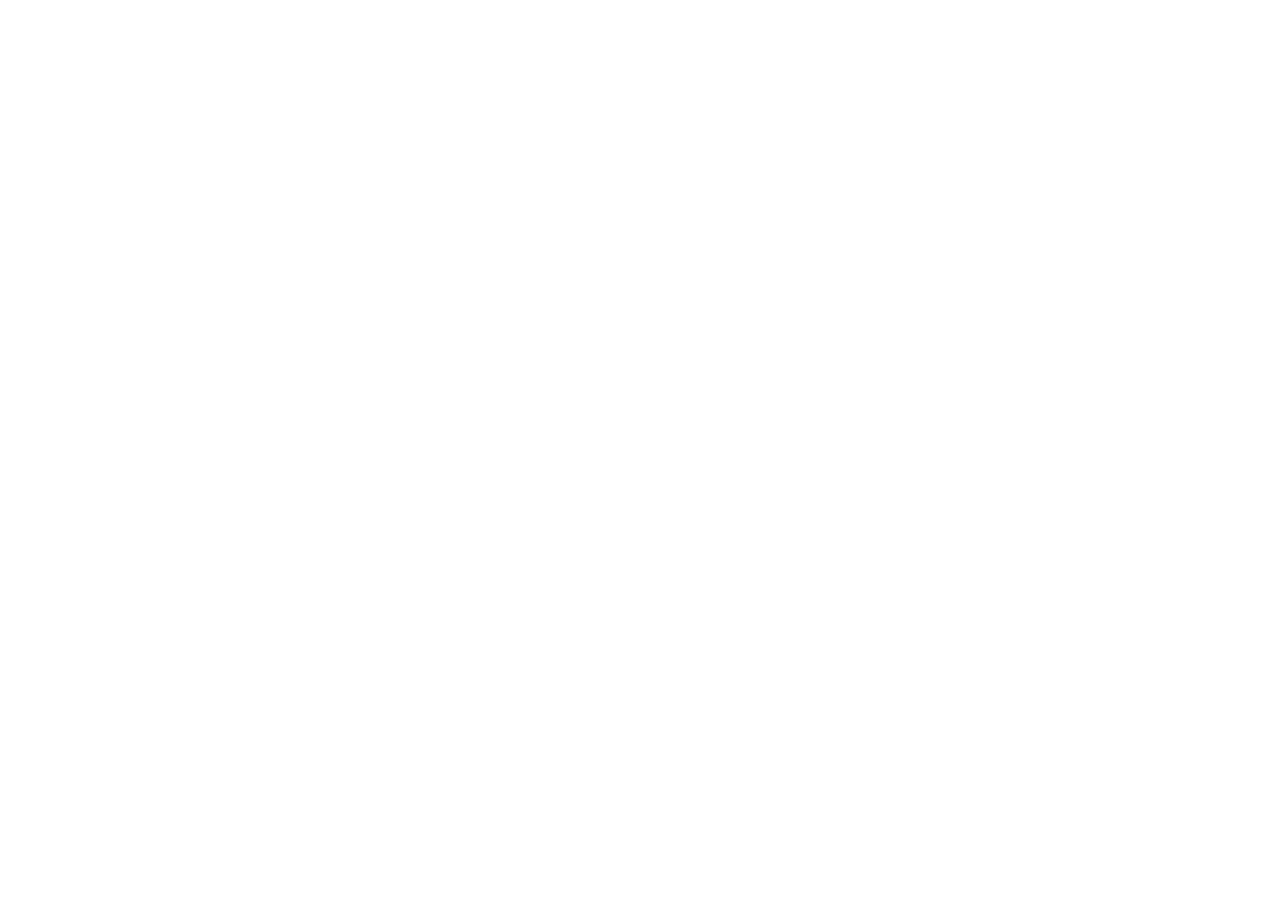
==== index.html @ 26d27ae2 "First commit" ====
<!DOCTYPE html>
<html lang="en">
<head>
    <meta charset="UTF-8">
    <meta http-equiv="X-UA-Compatible" content="IE=edge">
    <meta name="viewport" content="width=device-width, initial-scale=1.0">
    <title>Document</title>
</head>
<body>
    
</body>
</html>
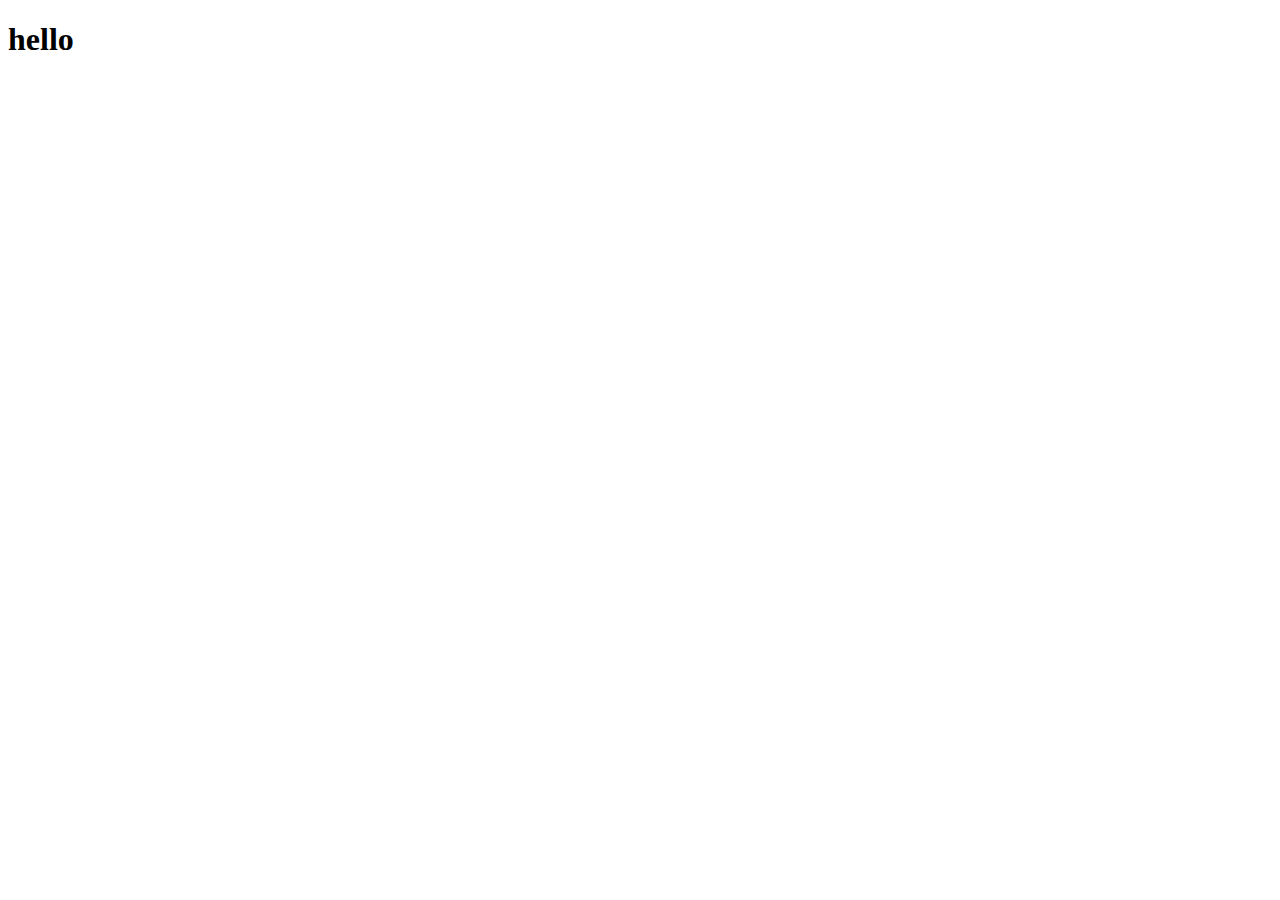
==== commit d4eb4488: "Dashbod Design is added" ====
--- a/index.html
+++ b/index.html
@@ -7,6 +7,6 @@
     <title>Document</title>
 </head>
 <body>
-    
+   <h1>hello</h1>
 </body>
 </html>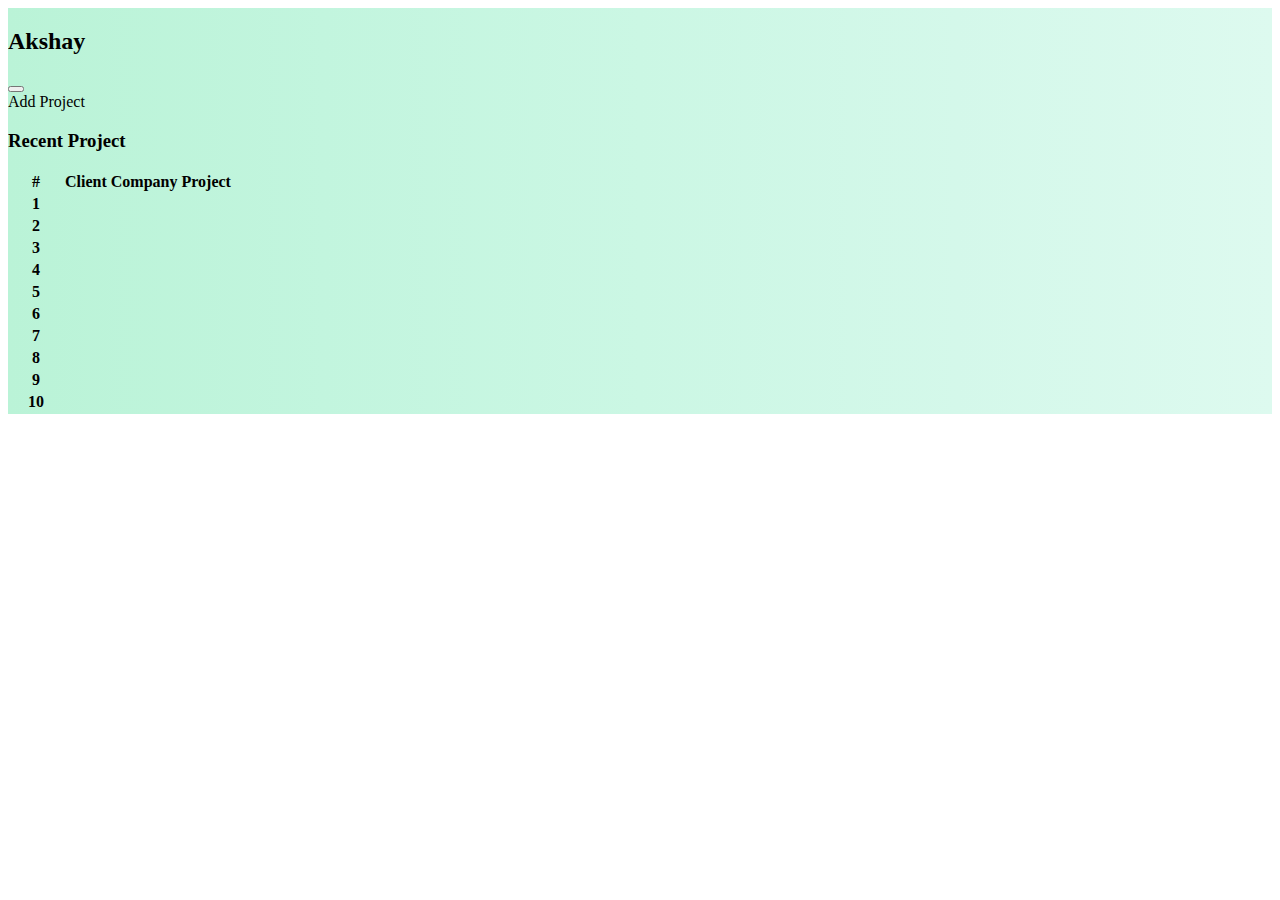
==== commit 659d4799: "Dashbord Updated" ====
--- a/index.html
+++ b/index.html
@@ -1,12 +1,217 @@
 <!DOCTYPE html>
 <html lang="en">
+
 <head>
     <meta charset="UTF-8">
     <meta http-equiv="X-UA-Compatible" content="IE=edge">
     <meta name="viewport" content="width=device-width, initial-scale=1.0">
-    <title>Document</title>
+    <link href="https://cdn.jsdelivr.net/npm/bootstrap@5.0.2/dist/css/bootstrap.min.css" rel="stylesheet"
+        integrity="sha384-EVSTQN3/azprG1Anm3QDgpJLIm9Nao0Yz1ztcQTwFspd3yD65VohhpuuCOmLASjC" crossorigin="anonymous">
+    <link rel="stylesheet" href="https://cdnjs.cloudflare.com/ajax/libs/font-awesome/6.3.0/css/all.min.css"
+        integrity="sha512-SzlrxWUlpfuzQ+pcUCosxcglQRNAq/DZjVsC0lE40xsADsfeQoEypE+enwcOiGjk/bSuGGKHEyjSoQ1zVisanQ=="
+        crossorigin="anonymous" referrerpolicy="no-referrer" />
+    <link rel="stylesheet" href="style.css">
+    <title>Akshay</title>
 </head>
+
 <body>
-   <h1>hello</h1>
+    <div class="d-flex" id="wrapper">
+        <!-- <div class="bg-white" id="sidebar-wrapper">
+            <div class="sidebar-heading text-center py-4 primary-text fs-4 fw-bold text-uppercase border-bottom">
+                <i class="fas fa-user-secret me-2"></i> Codersbite
+            </div>
+            <div class="list-group list-group-flush my-3">
+                <a href="#" class="list-group-item list-group-item-action bg-transparent second-text active">
+                    <i class="fas fa-tachometer-alt me-2"></i>Dashboard
+                </a>
+                <a href="#" class="list-group-item list-group-item-action bg-transparent second-text fw-bold">
+                    <i class="fas fa-project-diagram me-2"></i>Projects
+                </a>
+                <a href="#" class="list-group-item list-group-item-action bg-transparent second-text fw-bold">
+                    <i class="fas fa-chart-line me-2"></i>Analytics
+                </a>
+                <a href="#" class="list-group-item list-group-item-action bg-transparent second-text fw-bold">
+                    <i class="fas fa-paperclip me-2"></i>Reports
+                </a>
+                <a href="#" class="list-group-item list-group-item-action bg-transparent second-text fw-bold">
+                    <i class="fas fa-comment-dots me-2"></i>Chat
+                </a>
+                <a href="#" class="list-group-item list-group-item-action bg-transparent second-text fw-bold">
+                    <i class="fas fa-map-marker-alt me-2"></i>Outlet
+                </a>
+                <a href="#" class="list-group-item list-group-item-action bg-transparent text-danger fw-bold">
+                    <i class="fas fa-project-diagram me-2"></i>Logout
+                </a>
+            </div>
+        </div> -->
+        <div id="page-content-wrapper">
+            <nav class="navbar navbar-expand-lg navbar-light bg-transparent py-4 px-4">
+                <div class="d-flex align-items-center">
+                    <i class="fas fa-align-left primary-text fs-4 me-3" id="menu-toggle"></i>
+                    <h2 class="fs-2 m-0">Akshay</h2>
+                </div>
+
+                <button class="navbar-toggler" type="button" data-bs-toggle="collapse"
+                    data-bs-toggle="#navbarSupportedContent" aria-controls="navbarSupportedContent"
+                    aria-expanded="false" aria-label="Toggle navigation">
+                    <span class="navbar-toggler-icon"></span>
+                </button>
+
+                <!-- <div class="collapse navbar-collapse" id="navbarSupportedContent">
+                    <ul class="navbar-nav ms-auto mb-2 mb-lg-0">
+                        <li class="nav-item-dropdown">
+                            <a href="#" class="nav-link dropdown-toggle second-text fw-bold" id="navbarDropdown" role="button" data-bs-toggle="dropdown" aria-expanded="false">
+                                <i class="fas fa-user me-2"></i>Akshay
+                            </a>
+                            <ul class="dropdown-menu" aria-labelledby="navbarDropdown">
+                                <li><a href="#" class="dropdown-item">Profile</a></li>
+                                <li><a href="#" class="dropdown-item">Settings</a></li>
+                                <li><a href="#" class="dropdown-item">Logout</a></li>
+                            </ul>
+                        </li>
+                    </ul>
+                </div> -->
+            </nav>
+            <div class="container-fluid px-4">
+                <!-- <div class="row g-3 my-2">
+                    <div class="col-md-3">
+                        <div class="p-3 bg-white shadow-sm d-flex justify-content-arounf align items-center rounded">
+                            <div>
+                                <h3 class="fs-2">720</h3>
+                                <p class="fs-5">Products</p>
+                            </div>
+                            <i class="fas fa-gift fs-1 primary-text border rounded-full secondary-bg p-3"></i>
+                        </div>
+                    </div>
+                    <div class="col-md-3">
+                        <div class="p-3 bg-white shadow-sm d-flex justify-content-arounf align items-center rounded">
+                            <div>
+                                <h3 class="fs-2">4920</h3>
+                                <p class="fs-5">Sales</p>
+                            </div>
+                            <i class="fas fa-hand-holding fs-1 primary-text border rounded-full secondary-bg p-3"></i>
+                        </div>
+                    </div>
+
+                    <div class="col-md-3">
+                        <div class="p-3 bg-white shadow-sm d-flex justify-content-arounf align items-center rounded">
+                            <div>
+                                <h3 class="fs-2">3899</h3>
+                                <p class="fs-5">Delivery</p>
+                            </div>
+                            <i class="fas fa-truck fs-1 primary-text border rounded-full secondary-bg p-3"></i>
+                        </div>
+                </div> -->
+                <div class="col-md-3">
+                    <div class="p-3 bg-white shadow-sm d-flex justify-content-arounf align items-center rounded">
+                        <form action="" method="get">
+                            <div class="btn btn-success">
+                                Add Project
+                            </div>
+
+                        </form>
+
+                        <!-- <div>
+                            <h3 class="fs-2">%25</h3>
+                            <p class="fs-5">Increase</p>
+                        </div> -->
+                        <!-- <i class="fas fa-chart-bar fs-1 primary-text border rounded-full secondary-bg p-3"></i> -->
+                    </div>
+                </div>
+
+            </div>
+            <div class="row my-5">
+                <h3 class="fs-4 mb-3">Recent Project</h3>
+                <div class="col">
+                    <table class="table bg-white rounded shadow-sm table-hover">
+                        <thead>
+                            <tr>
+                                <th scope="col" width="50">#</th>
+                                <th scope="col">Client</th>
+                                <th scope="col">Company</th>
+                                <th scope="col">Project</th>
+                            </tr>
+                        </thead>
+                        <tbody>
+                            <tr>
+                                <th scope="row">1</th>
+                                <td></td>
+                                <td></td>
+                                <td></td>
+                            </tr>
+                            <tr>
+                                <th scope="row">2</th>
+                                <td></td>
+                                <td></td>
+                                <td></td>
+                            </tr>
+                            <tr>
+                                <th scope="row">3</th>
+                                <td></td>
+                                <td></td>
+                                <td></td>
+                            </tr>
+                            <tr>
+                                <th scope="row">4</th>
+                                <td></td>
+                                <td></td>
+                                <td></td>
+                            </tr>
+                            <tr>
+                                <th scope="row">5</th>
+                                <td></td>
+                                <td></td>
+                                <td></td>
+                            </tr>
+                            <tr>
+                                <th scope="row">6</th>
+                                <td></td>
+                                <td></td>
+                                <td></td>
+                            </tr>
+                            <tr>
+                                <th scope="row">7</th>
+                                <td></td>
+                            <tr>
+                                <th scope="row">8</th>
+                                <td></td>
+                                <td></td>
+                                <td></td>
+                            </tr>
+                            <tr>
+                                <th scope="row">9</th>
+                                <td></td>
+                                <td></td>
+                                <td></td>
+                            </tr>
+                            <tr>
+                                <th scope="row">10</th>
+                                <td></td>
+                                <td></td>
+                                <td></td>
+                            </tr>
+                        </tbody>
+                    </table>
+                </div>
+            </div>
+        </div>
+    </div>
+    </div>
+
+    <script src="https://cdn.jsdelivr.net/npm/bootstrap@5.0.2/dist/js/bootstrap.bundle.min.js"
+        integrity="sha384-MrcW6ZMFYlzcLA8Nl+NtUVF0sA7MsXsP1UyJoMp4YLEuNSfAP+JcXn/tWtIaxVXM"
+        crossorigin="anonymous"></script>
+
+    <script>
+        var el = document.getElementById("wrapper")
+        var toggleButton = document.getElementById("menu-toggle")
+
+        toggleButton.onclick = function () {
+            el.classList.toggle("toggled")
+        }
+    </script>
+
+
 </body>
+
 </html>--- a/style.css
+++ b/style.css
@@ -0,0 +1,92 @@
+:root {
+    --main-bg-color:#009d63;
+    --main-text-color:#009d63;
+    --second-text-color:#bbbec5;
+    --second-bg-color: #c1efde;
+}
+
+.primary-text {
+    color: var(--main-text-color);
+}
+
+.second-text{
+    color: var(--second-text-color);
+}
+
+.primary-bg{
+    background-color: var(--main-bg-color);
+}
+
+.second-bg{
+    background-color: var(--second-bg-color);
+}
+
+.rounded-full{
+    border-radius: 100%;
+}
+
+#wrapper{
+    overflow-x: hidden;
+    background-image: linear-gradient(
+        to right,
+        #baf3d7,
+        #c2f5de,
+        #cbf7e4,
+        #d4f8ea,
+        #ddfaef
+    );
+}
+
+#sidebar-wrapper{
+    min-height: 100vh;
+    margin-left: -15rem;
+    transition: margin 0.25s ease-out;
+}
+
+#sidebar-wrapper .sidebar-heading{
+    padding: 0.87rem 1.25rem;
+    font-size: 1.2rem;
+}
+
+#sidebar-wrapper .list-group{
+    width: 15rem;
+}
+
+#page-content-wrapper{
+    min-width: 100vw;
+}
+
+#wrapper.toggled #sidebar-wrapper{
+    margin-left: 0;
+}
+
+#menu-toggle{
+    cursor: pointer;
+}
+
+.list-group-item{
+    border: none;
+    padding: 20px 30px;
+}
+
+.list-group-item.active{
+    background-color: transparent;
+    color: var(--main-text-color);
+    font-weight: bold;
+    border: none;
+}
+
+@media(main-width: 768px){
+    #sidebar-wrapper {
+        margin-left: 0;
+    }
+
+    #page-content-wrapper{
+        min-width: 0;
+        width: 100%;
+    }
+
+    #wrapper.toggled #sidebar-wrapper{
+        margin-left: -15rem;
+    }
+}